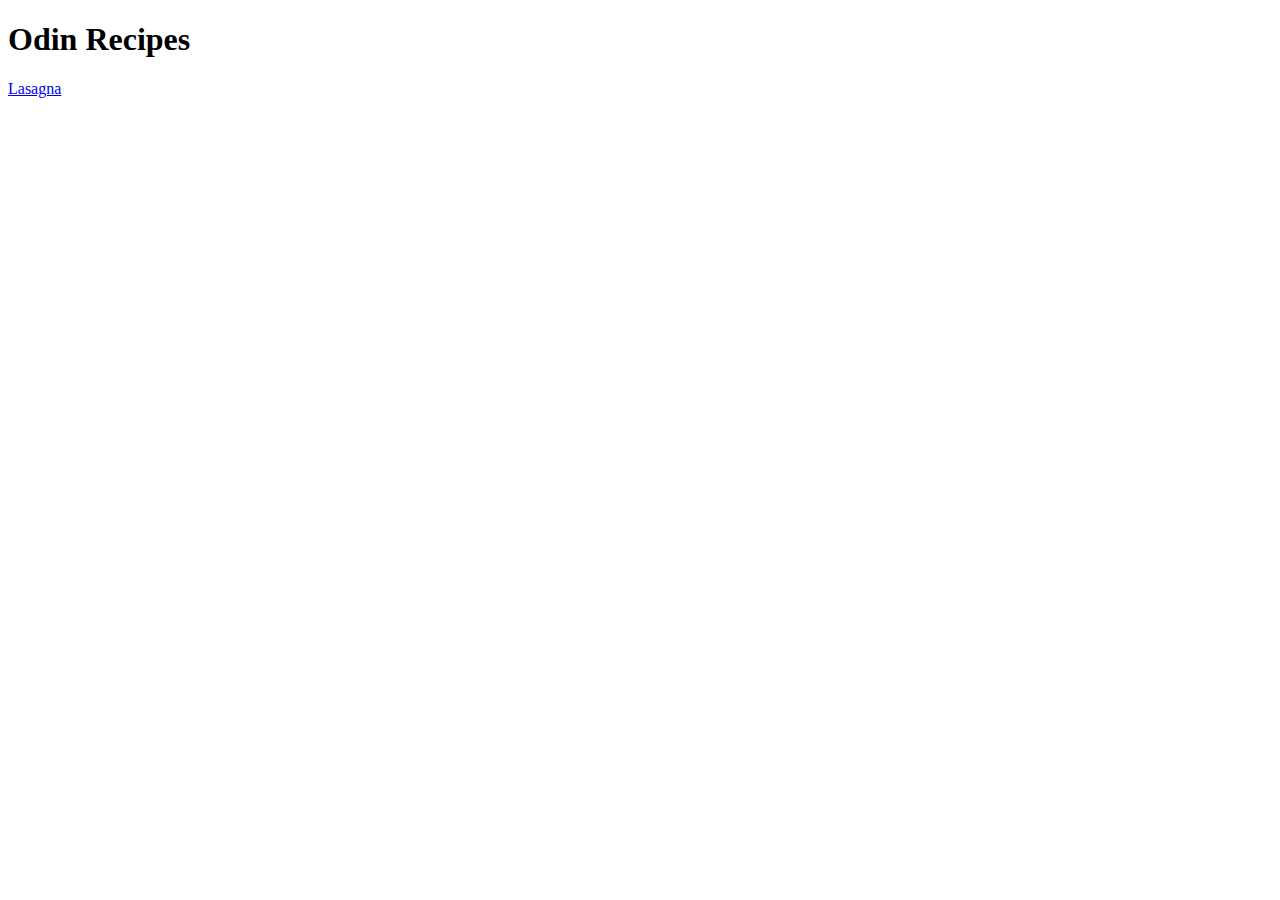
==== index.html @ d4ea32b2 "Added link to lasagna recipe" ====
<!DOCTYPE html>
<html lang="en">
<head>
    <meta charset="UTF-8">
    <meta http-equiv="X-UA-Compatible" content="IE=edge">
    <meta name="viewport" content="width=device-width, initial-scale=1.0">
    <title>Document</title>
</head>
<body>
    <h1>Odin Recipes</h1>
    <a href="recipes/lasagna.html">Lasagna</a>
</body>
</html>
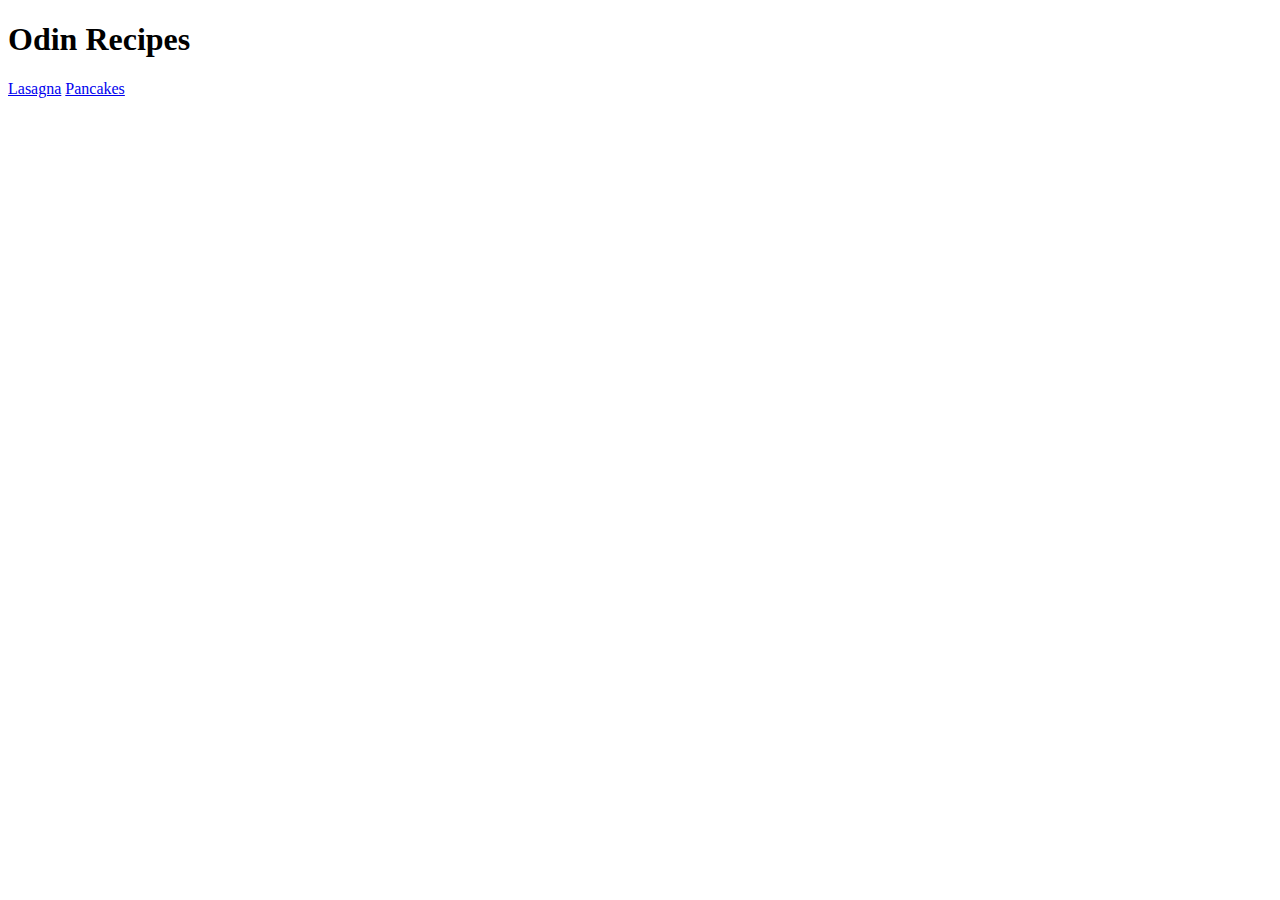
==== commit 6abaeb66: "Added link to pancakes recipe" ====
--- a/index.html
+++ b/index.html
@@ -9,5 +9,6 @@
 <body>
     <h1>Odin Recipes</h1>
     <a href="recipes/lasagna.html">Lasagna</a>
+    <a href="recipes/pancakes.html">Pancakes</a>
 </body>
 </html>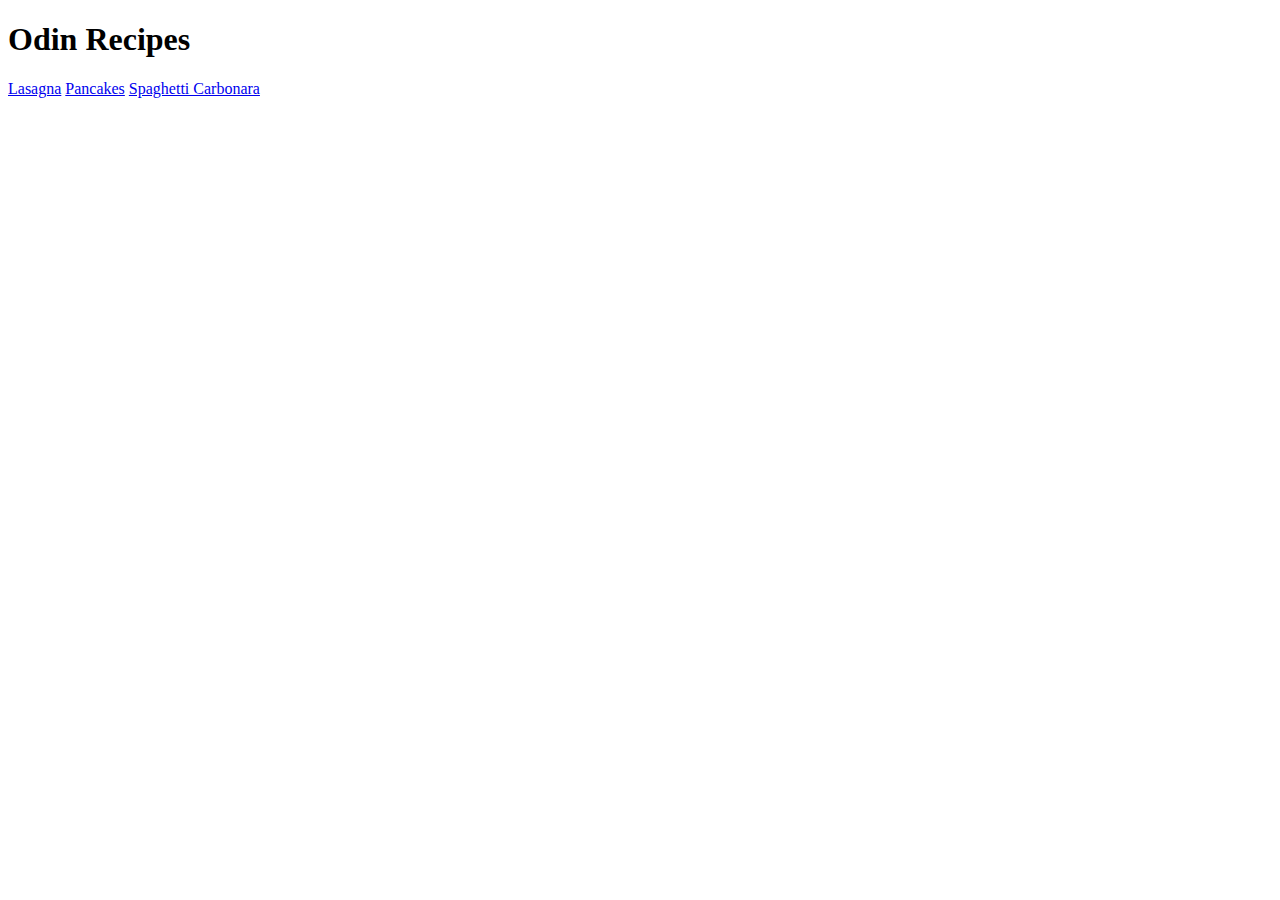
==== commit 99f0eef0: "Added link to Carbonara recipe" ====
--- a/index.html
+++ b/index.html
@@ -10,5 +10,6 @@
     <h1>Odin Recipes</h1>
     <a href="recipes/lasagna.html">Lasagna</a>
     <a href="recipes/pancakes.html">Pancakes</a>
+    <a href="recipes/carbonara.html">Spaghetti Carbonara</a>
 </body>
 </html>